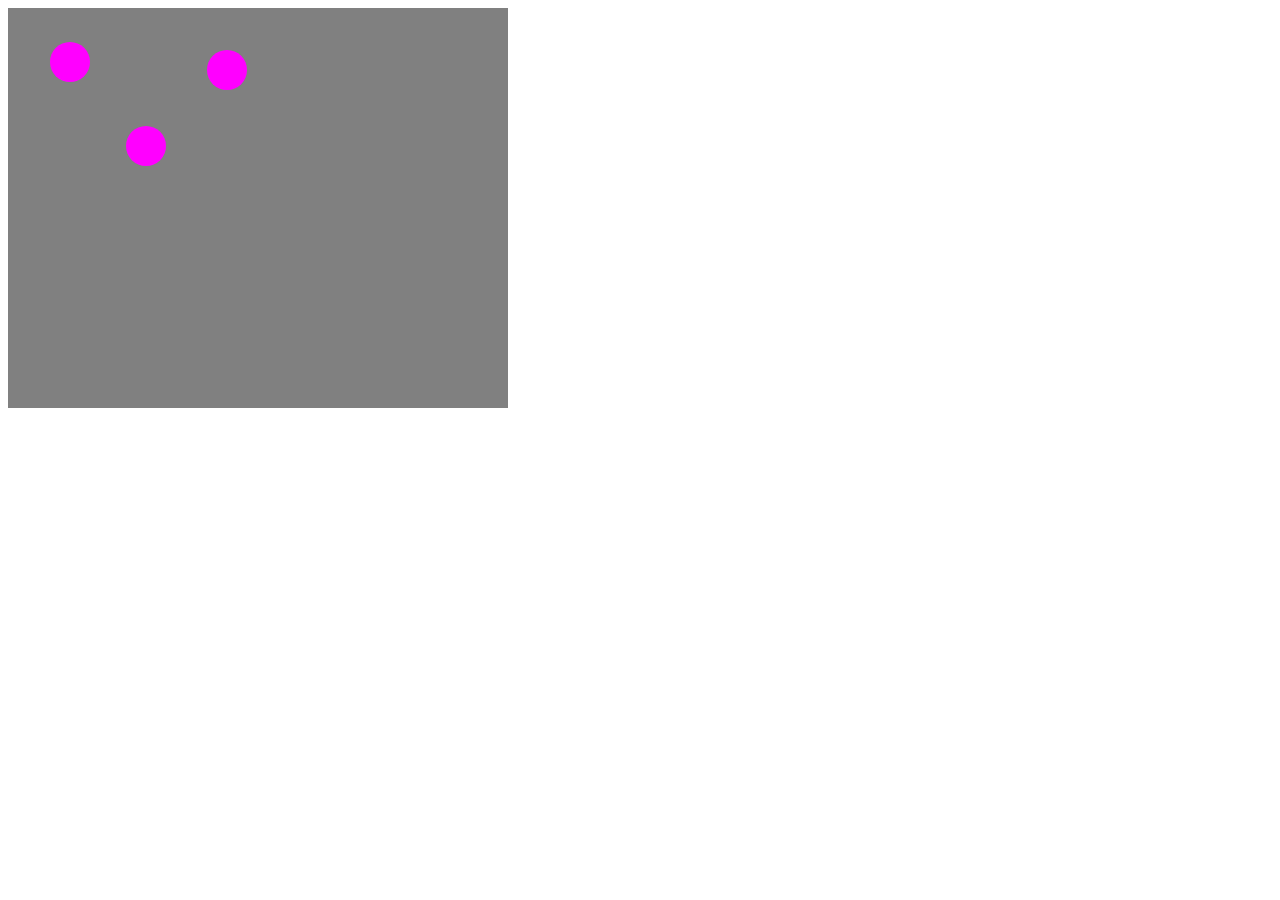
==== Canvas/index.html @ d2757b2c "initial commit canvas2d multiball" ====
<!DOCTYPE html>
<html lang="en">
<html>
<head>
    <script type="text/javascript" src="js/script.js"></script> 
    <title>Bouncing Ball with Canvas</title>
</head>

<body>
<canvas id="canvas" width="500" height="400">
  </canvas> 
</body>

</html>
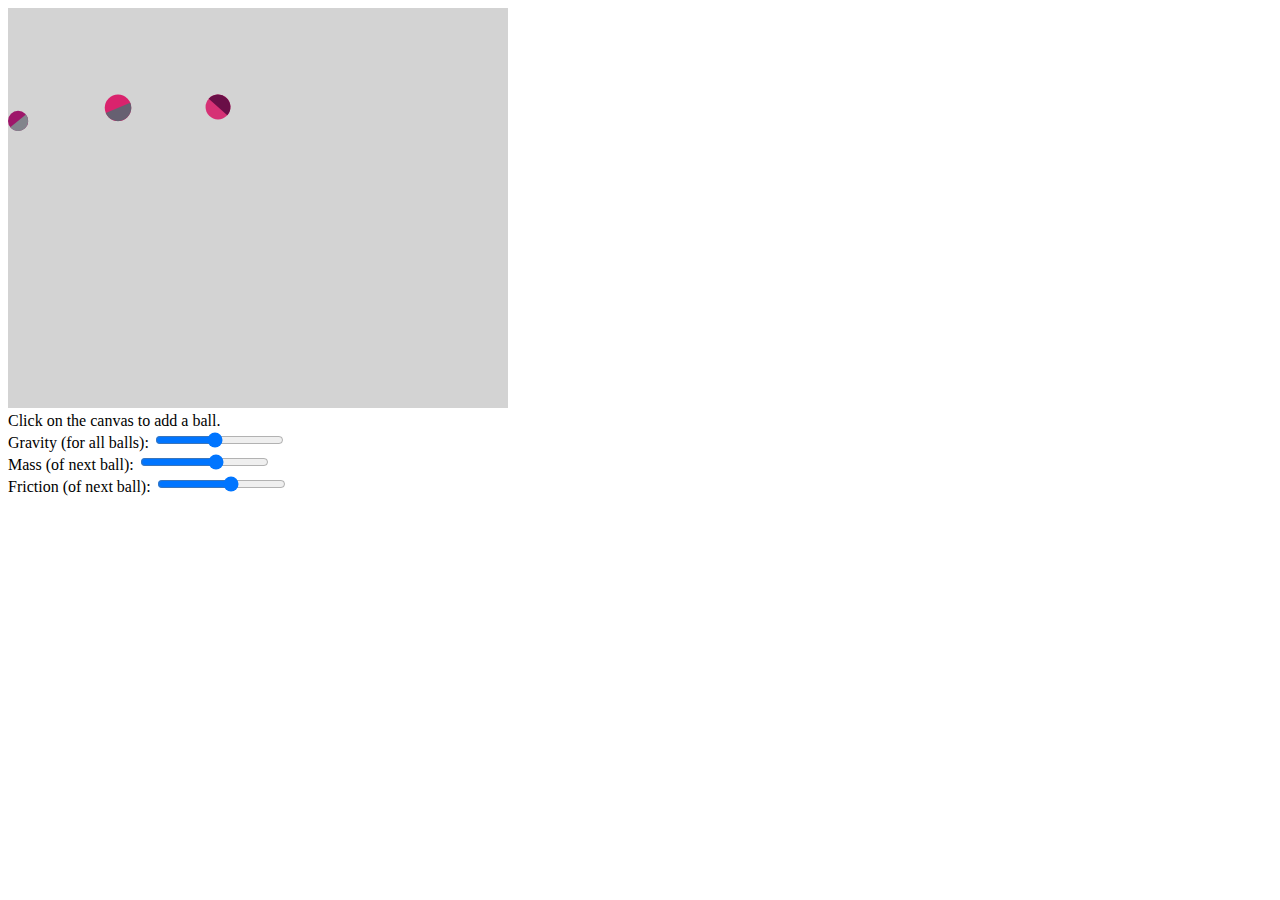
==== commit dff86f66: "adding gui and playing with magic numbers" ====
--- a/Canvas/index.html
+++ b/Canvas/index.html
@@ -7,8 +7,14 @@
 </head>
 
 <body>
-<canvas id="canvas" width="500" height="400">
-  </canvas> 
+    <canvas id="canvas" width="500" height="400"></canvas></br>
+    Click on the canvas to add a ball.</br>    
+    <label for="gravity">Gravity (for all balls): </label>        
+    <input type="range" min="1" max="20" value="9.8" step="0.1" id="gravity" ></br>    
+    <label for="mass">Mass (of next ball): </label>        
+    <input type="range" min="5" max="30" value="20" step="1" id="mass" ></br>        
+    <label for="friction">Friction (of next ball): </label>          
+    <input type="range" min="0.02" max="0.5" value="0.3" step="0.01" id="friction" ></br> 
 </body>
 
 </html>
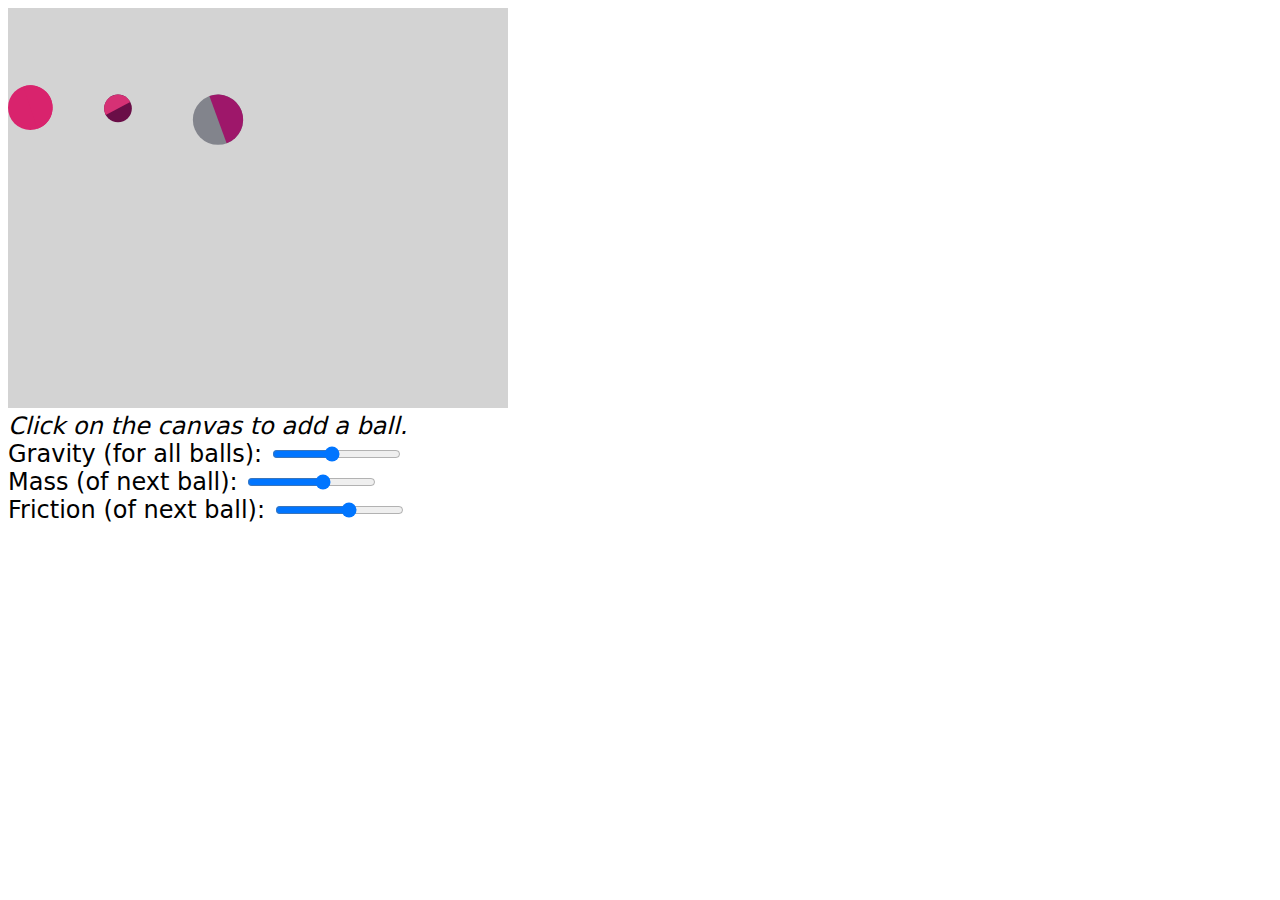
==== commit be351c9d: "ball death animation and css styling of text" ====
--- a/Canvas/index.html
+++ b/Canvas/index.html
@@ -2,13 +2,14 @@
 <html lang="en">
 <html>
 <head>
+    <link rel="stylesheet" type="text/css" href="css/style.css" />
     <script type="text/javascript" src="js/script.js"></script> 
     <title>Bouncing Ball with Canvas</title>
 </head>
 
 <body>
     <canvas id="canvas" width="500" height="400"></canvas></br>
-    Click on the canvas to add a ball.</br>    
+    <em>Click on the canvas to add a ball.</em></br>    
     <label for="gravity">Gravity (for all balls): </label>        
     <input type="range" min="1" max="20" value="9.8" step="0.1" id="gravity" ></br>    
     <label for="mass">Mass (of next ball): </label>        
--- a/Canvas/css/style.css
+++ b/Canvas/css/style.css
@@ -0,0 +1,4 @@
+label, input, em {
+    font-size:1.5em;
+    font-family: Corbel, "Lucida Grande", "Lucida Sans Unicode", "Lucida Sans", "DejaVu Sans", "Bitstream Vera Sans", "Liberation Sans", Verdana, "Verdana Ref", sans-serif;
+}
